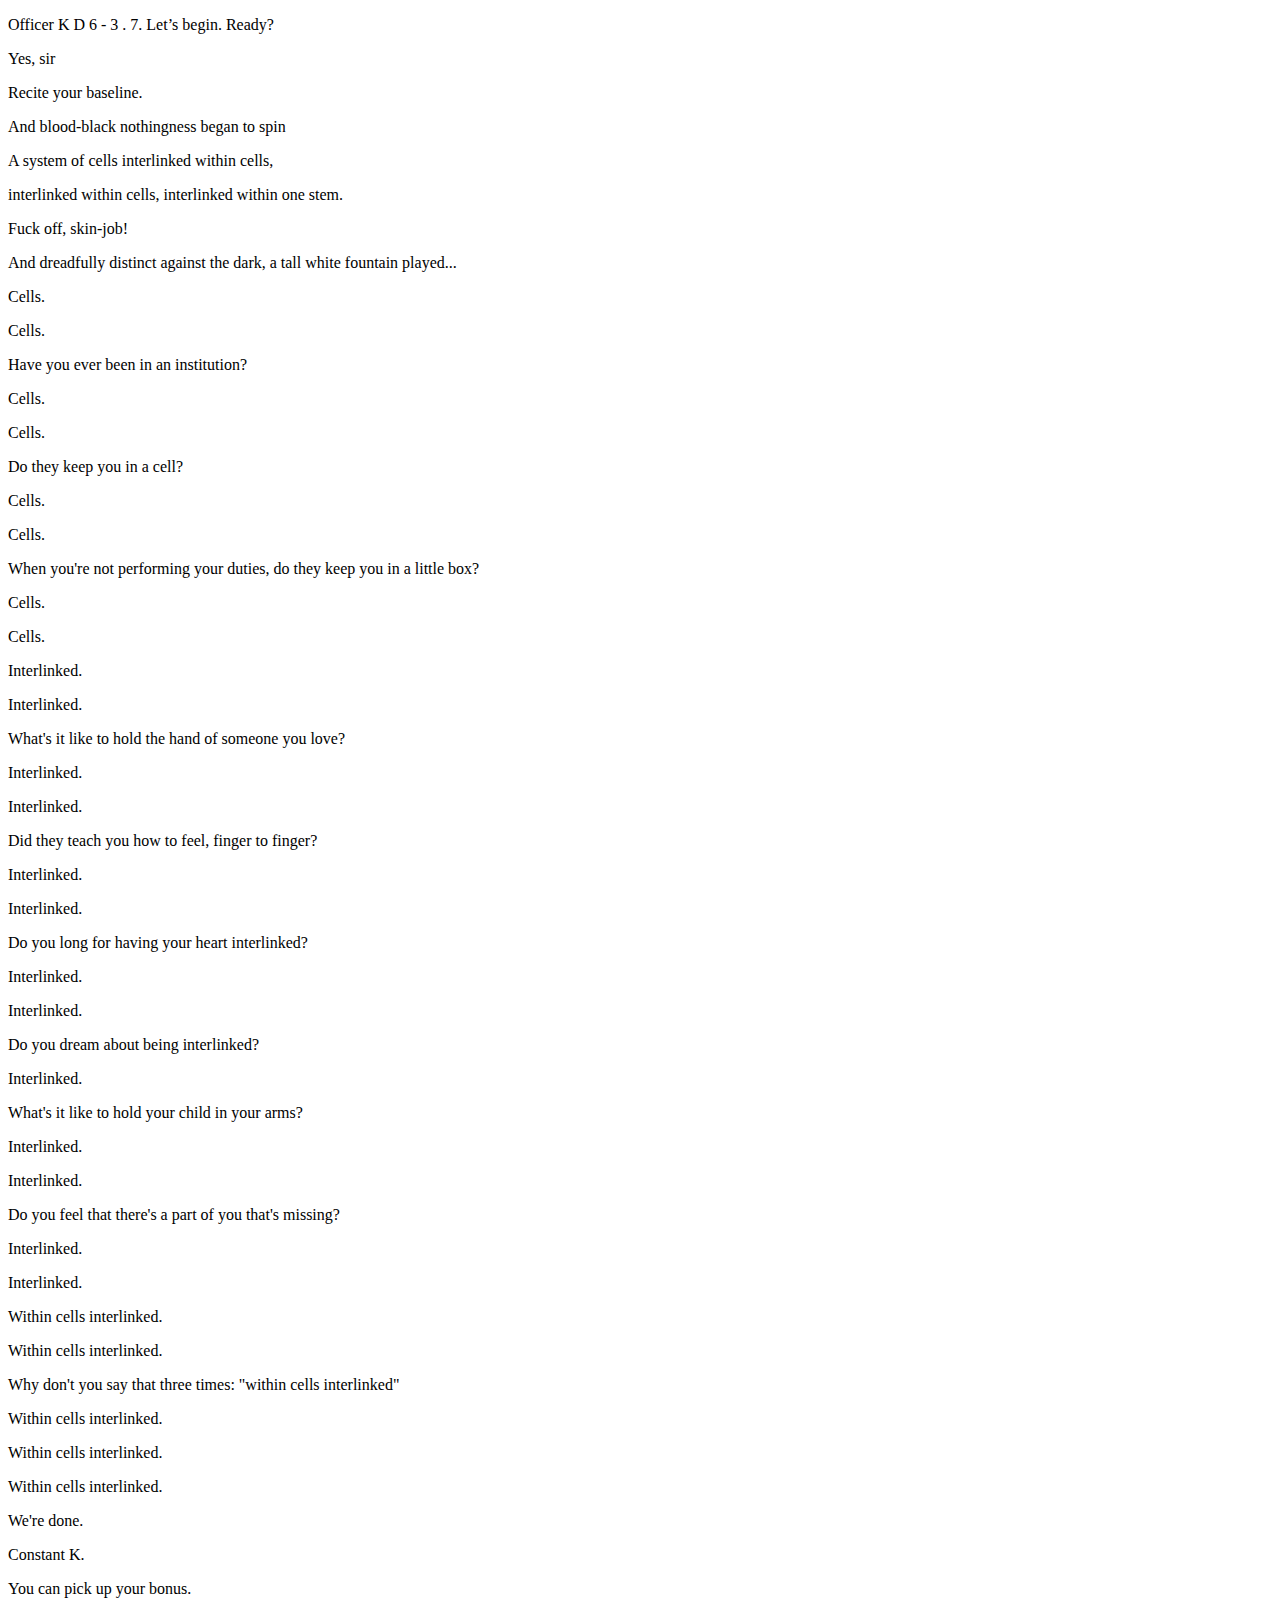
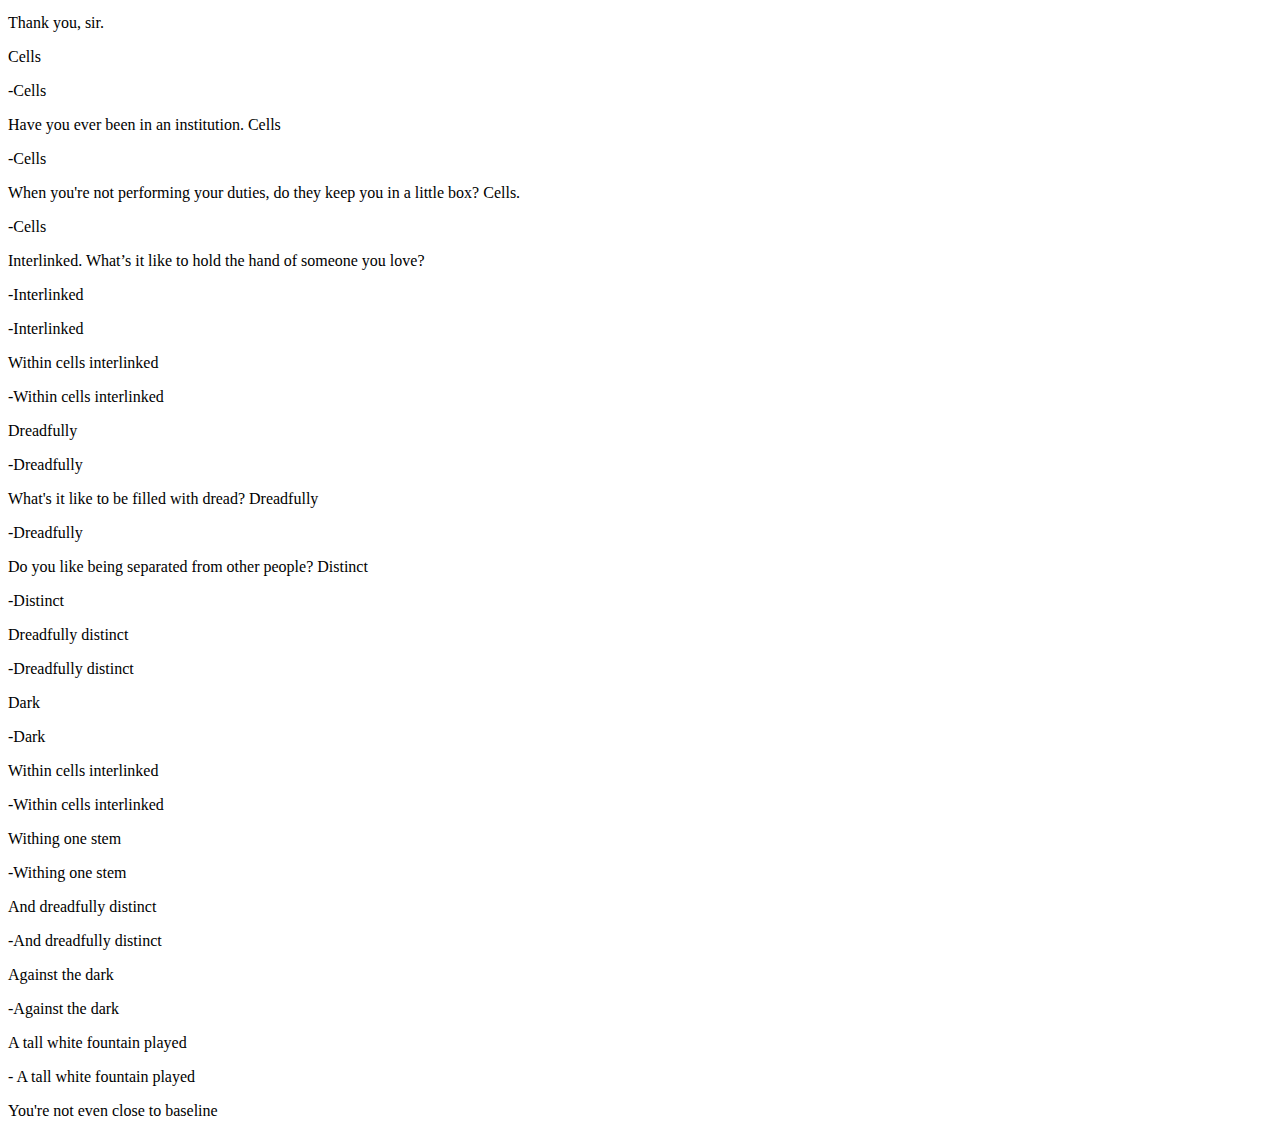
==== closed-captions/index.html @ 978aa1e1 "Update index.html" ====
<!DOCTYPE html>
<html lang="en">
<head>
	<meta charset="utf-8">
	<meta http-equiv="X-UA-Compatible" content="IE=edge">
	<title>Closed Captions</title>
	<meta name="viewport" content="width=device-width, initial-scale=1">
	<link rel="stylesheet" href="https://fonts.typotheque.com/WF-023273-010687.css"> 
	<link rel="stylesheet" href="css.css">
</head>
<body>
	<!-- <iframe width="560" height="315" src="https://www.youtube.com/embed/vrP-_T-h9YM" frameborder="0" allow="accelerometer; autoplay; encrypted-media; gyroscope; picture-in-picture" allowfullscreen></iframe> -->
	<div id="video-placeholder"></div>
	<div id="closed-captions">
		<p class="voice1">
			Officer K D 6 - 3 . 7. Let’s begin. Ready?
		</p>
		<p class="voice2">
			Yes, sir
		</p>
		<p class="voice1">
			Recite your baseline.
		</p>
		<p class="voice2">
			And blood-black nothingness began to spin
		</p>
		<p class="voice2">
			A system of cells interlinked within cells,
		</p>
		<p class="voice2">
			interlinked within cells, interlinked within one stem.
		</p>
		<p class="voice3">
			Fuck off, skin-job!
		</p>
		<p class="voice2">
			And dreadfully distinct against the dark, a tall white fountain played...
		</p>
		<p class="voice1">
			Cells.
		</p>
		<p class="voice2">
			Cells.
		</p>
		<p class="voice1">
			Have you ever been in an institution?
		</p>
		<p class="voice1">
			Cells.
		</p>
		<p class="voice2">
			Cells.
		</p>
		<p class="voice1">
			Do they keep you in a cell?
		</p>
		<p class="voice1">
			Cells.
		</p>
		<p class="voice2">
			Cells.
		</p>
		<p class="voice1">
			When you're not performing your duties, do they keep you in a little box?
		</p>
		<p class="voice1">
			Cells.
		</p>
		<p class="voice2">
			Cells.
		</p>
		<p class="voice1">
			Interlinked.
		</p>
		<p class="voice2">
			Interlinked.
		</p>
		<p class="voice1">
			What's it like to hold the hand of someone you love?
		</p>
		<p class="voice1">
			Interlinked.
		</p>
		<p class="voice2">
			Interlinked.
		</p>
		<p class="voice1">
			Did they teach you how to feel, finger to finger?
		</p>
		<p class="voice1">
			Interlinked.
		</p>
		<p class="voice2">
			Interlinked.
		</p>
		<p class="voice1">
			Do you long for having your heart interlinked?
		</p>
		<p class="voice1">
			Interlinked.
		</p>
		<p class="voice2">
			Interlinked.
		</p>
		<p class="voice1">
			Do you dream about being interlinked?
		</p>
		<p class="voice2">
			Interlinked.
		</p>
		<p class="voice1">
			What's it like to hold your child in your arms?
		</p>
		<p class="voice1">
			Interlinked.
		</p>
		<p class="voice2">
			Interlinked.
		</p>
		<p class="voice1">
			Do you feel that there's a part of you that's missing?
		</p>
		<p class="voice1">
			Interlinked.
		</p>
		<p class="voice2">
			Interlinked.
		</p>
		<p class="voice1">
			Within cells interlinked.
		</p>
		<p class="voice2">
			Within cells interlinked.
		</p>
		<p class="voice1">
			Why don't you say that three times: "within cells interlinked"
		</p>
		<p class="voice2">
			Within cells interlinked.
		</p>
		<p class="voice2">
			Within cells interlinked.
		</p>
		<p class="voice2">
			Within cells interlinked.
		</p>
		<p class="voice4">
			We're done.
		</p>
		<p class="voice4">
			Constant K.
		</p>
		<p class="voice4">
			You can pick up your bonus.
		</p>
		<p class="voice2">
			Thank you, sir.
		</p>


		<p class="">Cells</p>
		<p class="">-Cells</p>
		<p class="">Have you ever been in an institution. Cells</p>
		<p class="">-Cells</p>
		<p class="">When you're not performing your duties, do they keep you in a little box? Cells.</p>
		<p class="">-Cells</p>
		<p class="">Interlinked. What’s it like to hold the hand of someone you love?</p>
		<p class="">-Interlinked </p>
		<p class="">-Interlinked</p>
		<p class="">Within cells interlinked</p>
		<p class="">-Within cells interlinked</p>
		<p class="">Dreadfully</p>
		<p class="">-Dreadfully</p>
		<p class="">What's it like to be filled with dread? Dreadfully</p>
		<p class="">-Dreadfully</p>
		<p class="">Do you like being separated from other people? Distinct</p>
		<p class="">-Distinct</p>
		<p class="">Dreadfully distinct</p>
		<p class="">-Dreadfully distinct</p>
		<p class="">Dark</p>
		<p class="">-Dark</p>
		<p class="">Within cells interlinked</p>
		<p class="">-Within cells interlinked</p>
		<p class="">Withing one stem</p>
		<p class="">-Withing one stem</p>
		<p class="">And dreadfully distinct</p>
		<p class="">-And dreadfully distinct</p>
		<p class="">Against the dark</p>
		<p class="">-Against the dark</p>
		<p class="">A tall white fountain played</p>
		<p class="">- A tall white fountain played</p>
		<p class="">You're not even close to baseline</p>

	</div>
	
	<script src="https://www.youtube.com/iframe_api"></script>
	<script>var captions = new Array();</script>
	<script src="captions.js"></script>
	<script>var sounds = new Array();</script>
	<script src="sounds.js"></script>
	<script src="yt.js"></script>
	</body>
</html>
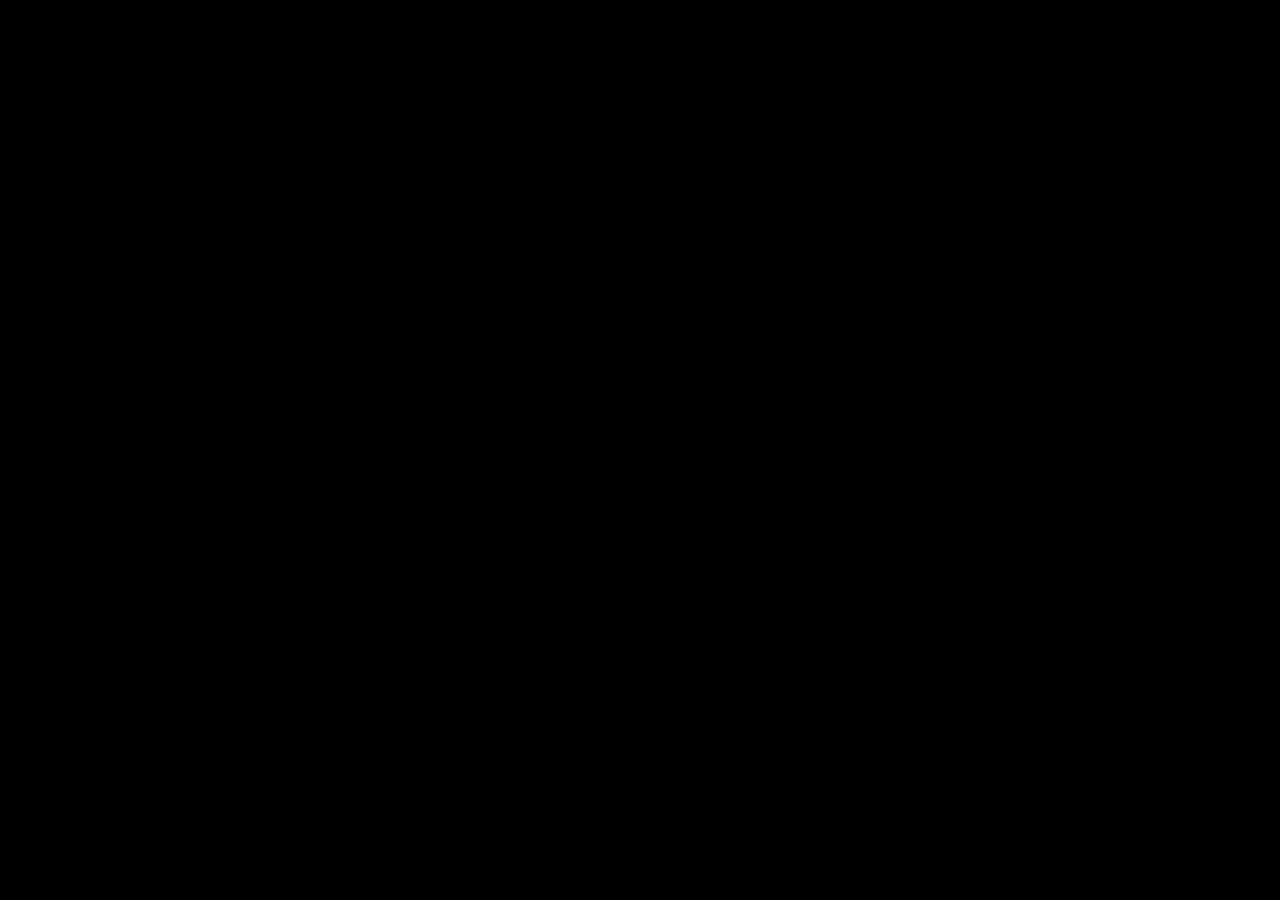
==== commit 96ae4cfc: "Update 1" ====
--- a/closed-captions/index.html
+++ b/closed-captions/index.html
@@ -1,203 +1,208 @@
 <!DOCTYPE html>
 <html lang="en">
 <head>
-	<meta charset="utf-8">
-	<meta http-equiv="X-UA-Compatible" content="IE=edge">
-	<title>Closed Captions</title>
-	<meta name="viewport" content="width=device-width, initial-scale=1">
-	<link rel="stylesheet" href="https://fonts.typotheque.com/WF-023273-010687.css"> 
-	<link rel="stylesheet" href="css.css">
+    <meta charset="utf-8">
+    <meta http-equiv="X-UA-Compatible" content="IE=edge">
+    <title>ʙ ʟ ᴀ ᴅ ᴇ ʀ ᴜ ɴ ɴ ᴇ ʀ</title>
+    <meta name="viewport" content="width=device-width, initial-scale=1">
+    <link rel="stylesheet" href="https://fonts.typotheque.com/WF-023273-010687.css">
+    <link rel="stylesheet" href="css.css">
 </head>
+
 <body>
-	<!-- <iframe width="560" height="315" src="https://www.youtube.com/embed/vrP-_T-h9YM" frameborder="0" allow="accelerometer; autoplay; encrypted-media; gyroscope; picture-in-picture" allowfullscreen></iframe> -->
-	<div id="video-placeholder"></div>
-	<div id="closed-captions">
-		<p class="voice1">
-			Officer K D 6 - 3 . 7. Let’s begin. Ready?
-		</p>
-		<p class="voice2">
-			Yes, sir
-		</p>
-		<p class="voice1">
-			Recite your baseline.
-		</p>
-		<p class="voice2">
-			And blood-black nothingness began to spin
-		</p>
-		<p class="voice2">
-			A system of cells interlinked within cells,
-		</p>
-		<p class="voice2">
-			interlinked within cells, interlinked within one stem.
-		</p>
-		<p class="voice3">
-			Fuck off, skin-job!
-		</p>
-		<p class="voice2">
-			And dreadfully distinct against the dark, a tall white fountain played...
-		</p>
-		<p class="voice1">
-			Cells.
-		</p>
-		<p class="voice2">
-			Cells.
-		</p>
-		<p class="voice1">
-			Have you ever been in an institution?
-		</p>
-		<p class="voice1">
-			Cells.
-		</p>
-		<p class="voice2">
-			Cells.
-		</p>
-		<p class="voice1">
-			Do they keep you in a cell?
-		</p>
-		<p class="voice1">
-			Cells.
-		</p>
-		<p class="voice2">
-			Cells.
-		</p>
-		<p class="voice1">
-			When you're not performing your duties, do they keep you in a little box?
-		</p>
-		<p class="voice1">
-			Cells.
-		</p>
-		<p class="voice2">
-			Cells.
-		</p>
-		<p class="voice1">
-			Interlinked.
-		</p>
-		<p class="voice2">
-			Interlinked.
-		</p>
-		<p class="voice1">
-			What's it like to hold the hand of someone you love?
-		</p>
-		<p class="voice1">
-			Interlinked.
-		</p>
-		<p class="voice2">
-			Interlinked.
-		</p>
-		<p class="voice1">
-			Did they teach you how to feel, finger to finger?
-		</p>
-		<p class="voice1">
-			Interlinked.
-		</p>
-		<p class="voice2">
-			Interlinked.
-		</p>
-		<p class="voice1">
-			Do you long for having your heart interlinked?
-		</p>
-		<p class="voice1">
-			Interlinked.
-		</p>
-		<p class="voice2">
-			Interlinked.
-		</p>
-		<p class="voice1">
-			Do you dream about being interlinked?
-		</p>
-		<p class="voice2">
-			Interlinked.
-		</p>
-		<p class="voice1">
-			What's it like to hold your child in your arms?
-		</p>
-		<p class="voice1">
-			Interlinked.
-		</p>
-		<p class="voice2">
-			Interlinked.
-		</p>
-		<p class="voice1">
-			Do you feel that there's a part of you that's missing?
-		</p>
-		<p class="voice1">
-			Interlinked.
-		</p>
-		<p class="voice2">
-			Interlinked.
-		</p>
-		<p class="voice1">
-			Within cells interlinked.
-		</p>
-		<p class="voice2">
-			Within cells interlinked.
-		</p>
-		<p class="voice1">
-			Why don't you say that three times: "within cells interlinked"
-		</p>
-		<p class="voice2">
-			Within cells interlinked.
-		</p>
-		<p class="voice2">
-			Within cells interlinked.
-		</p>
-		<p class="voice2">
-			Within cells interlinked.
-		</p>
-		<p class="voice4">
-			We're done.
-		</p>
-		<p class="voice4">
-			Constant K.
-		</p>
-		<p class="voice4">
-			You can pick up your bonus.
-		</p>
-		<p class="voice2">
-			Thank you, sir.
-		</p>
-
-
-		<p class="">Cells</p>
-		<p class="">-Cells</p>
-		<p class="">Have you ever been in an institution. Cells</p>
-		<p class="">-Cells</p>
-		<p class="">When you're not performing your duties, do they keep you in a little box? Cells.</p>
-		<p class="">-Cells</p>
-		<p class="">Interlinked. What’s it like to hold the hand of someone you love?</p>
-		<p class="">-Interlinked </p>
-		<p class="">-Interlinked</p>
-		<p class="">Within cells interlinked</p>
-		<p class="">-Within cells interlinked</p>
-		<p class="">Dreadfully</p>
-		<p class="">-Dreadfully</p>
-		<p class="">What's it like to be filled with dread? Dreadfully</p>
-		<p class="">-Dreadfully</p>
-		<p class="">Do you like being separated from other people? Distinct</p>
-		<p class="">-Distinct</p>
-		<p class="">Dreadfully distinct</p>
-		<p class="">-Dreadfully distinct</p>
-		<p class="">Dark</p>
-		<p class="">-Dark</p>
-		<p class="">Within cells interlinked</p>
-		<p class="">-Within cells interlinked</p>
-		<p class="">Withing one stem</p>
-		<p class="">-Withing one stem</p>
-		<p class="">And dreadfully distinct</p>
-		<p class="">-And dreadfully distinct</p>
-		<p class="">Against the dark</p>
-		<p class="">-Against the dark</p>
-		<p class="">A tall white fountain played</p>
-		<p class="">- A tall white fountain played</p>
-		<p class="">You're not even close to baseline</p>
-
-	</div>
-	
-	<script src="https://www.youtube.com/iframe_api"></script>
-	<script>var captions = new Array();</script>
-	<script src="captions.js"></script>
-	<script>var sounds = new Array();</script>
-	<script src="sounds.js"></script>
-	<script src="yt.js"></script>
-	</body>
+    <!-- <iframe width="560" height="315" src="https://www.youtube.com/embed/vrP-_T-h9YM" frameborder="0" allow="accelerometer; autoplay; encrypted-media; gyroscope; picture-in-picture" allowfullscreen></iframe> -->
+    <div id="video-placeholder"></div>
+    <div id="closed-captions">
+        <p class="voice1 left bold custom-font">
+            Officer K D 6 - 3 . 7. Let’s begin. Ready?
+        </p>
+        <p class="voice2 custom-font bold right">
+            Yes, sir
+        </p>
+        <p class="voice1 custom-font bold left">
+            Recite your baseline.
+        </p>
+        <p class="voice2 custom-font regular right">
+            And blood-black nothingness began to spin
+        </p>
+        <p class="voice2 custom-font regular right">
+            A system of cells interlinked within cells,
+        </p>
+        <p class="voice2 custom-font regular right">
+            interlinked within cells, interlinked within one stem.
+        </p>
+        <p class="voice3 custom-font bold left">
+            Fuck off, skin-job!
+        </p>
+        <p class="voice2 custom-font regular right">
+            And dreadfully distinct against the dark, a tall white fountain played...
+        </p>
+        <p class="voice1 custom-font left bold">
+            Cells.
+        </p>
+        <p class="voice2 custom-font right">
+            Cells.
+        </p>
+        <p class="voice1 custom-font left">
+            Have you ever been in an institution?
+        </p>
+        <p class="voice1 custom-font left">
+            Cells.
+        </p>
+        <p class="voice2 custom-font right">
+            Cells.
+        </p>
+        <p class="voice1 custom-font left">
+            Do they keep you in a cell?
+        </p>
+        <p class="voice1 custom-font left">
+            Cells.
+        </p>
+        <p class="voice2 custom-font right">
+            Cells.
+        </p>
+        <p class="voice1 custom-font left">
+            When you're not performing your duties, do they keep you in a little box?
+        </p>
+        <p class="voice1 custom-font left">
+            Cells.
+        </p>
+        <p class="voice2 custom-font right">
+            Cells.
+        </p>
+        <p class="voice1 custom-font left">
+            Interlinked.
+        </p>
+        <p class="voice2 custom-font right">
+            Interlinked.
+        </p>
+        <p class="voice1 custom-font left">
+            What's it like to hold the hand of someone you love?
+        </p>
+        <p class="voice1 left">
+            Interlinked.
+        </p>
+        <p class="voice2 custom-font right">
+            Interlinked.
+        </p>
+        <p class="voice1 custom-font left">
+            Did they teach you how to feel, finger to finger?
+        </p>
+        <p class="voice1 custom-font left">
+            Interlinked.
+        </p>
+        <p class="voice2 custom-font right">
+            Interlinked.
+        </p>
+        <p class="voice1 custom-font left">
+            Do you long for having your heart interlinked?
+        </p>
+        <p class="voice1 custom-font left">
+            Interlinked.
+        </p>
+        <p class="voice2 custom-font right">
+            Interlinked.
+        </p>
+        <p class="voice1 custom-font left">
+            Do you dream about being interlinked?
+        </p>
+        <p class="voice2 custom-font right">
+            Interlinked.
+        </p>
+        <p class="voice1 custom-font left">
+            What's it like to hold your child in your arms?
+        </p>
+        <p class="voice1 custom-font left">
+            Interlinked.
+        </p>
+        <p class="voice2 custom-font right">
+            Interlinked.
+        </p>
+        <p class="voice1 custom-font left">
+            Do you feel that there's a part of you that's missing?
+        </p>
+        <p class="voice1 custom-font left">
+            Interlinked.
+        </p>
+        <p class="voice2 custom-font right">
+            Interlinked.
+        </p>
+        <p class="voice1 custom-font left">
+            Within cells interlinked.
+        </p>
+        <p class="voice2 custom-font right">
+            Within cells interlinked.
+        </p>
+        <p class="voice1 custom-font left">
+            Why don't you say that three times: "within cells interlinked"
+        </p>
+        <p class="voice2 custom-font right">
+            Within cells interlinked.
+        </p>
+        <p class="voice2 custom-font right">
+            Within cells interlinked.
+        </p>
+        <p class="voice2 custom-font right">
+            Within cells interlinked.
+        </p>
+        <p class="voice4 custom-font left">
+            We're done.
+        </p>
+        <p class="voice4 custom-font left">
+            Constant K.
+        </p>
+        <p class="voice4 custom-font left">
+            You can pick up your bonus.
+        </p>
+        <p class="voice2 custom-font right">
+            Thank you, sir.
+        </p>
+
+
+        <p class="">Cells</p>
+        <p class="">-Cells</p>
+        <p class="">Have you ever been in an institution. Cells</p>
+        <p class="">-Cells</p>
+        <p class="">When you're not performing your duties, do they keep you in a little box? Cells.</p>
+        <p class="">-Cells</p>
+        <p class="">Interlinked. What’s it like to hold the hand of someone you love?</p>
+        <p class="">-Interlinked </p>
+        <p class="">-Interlinked</p>
+        <p class="">Within cells interlinked</p>
+        <p class="">-Within cells interlinked</p>
+        <p class="">Dreadfully</p>
+        <p class="">-Dreadfully</p>
+        <p class="">What's it like to be filled with dread? Dreadfully</p>
+        <p class="">-Dreadfully</p>
+        <p class="">Do you like being separated from other people? Distinct</p>
+        <p class="">-Distinct</p>
+        <p class="">Dreadfully distinct</p>
+        <p class="">-Dreadfully distinct</p>
+        <p class="">Dark</p>
+        <p class="">-Dark</p>
+        <p class="">Within cells interlinked</p>
+        <p class="">-Within cells interlinked</p>
+        <p class="">Withing one stem</p>
+        <p class="">-Withing one stem</p>
+        <p class="">And dreadfully distinct</p>
+        <p class="">-And dreadfully distinct</p>
+        <p class="">Against the dark</p>
+        <p class="">-Against the dark</p>
+        <p class="">A tall white fountain played</p>
+        <p class="">- A tall white fountain played</p>
+        <p class="">You're not even close to baseline</p>
+
+    </div>
+
+    <script src="https://www.youtube.com/iframe_api"></script>
+    <script>
+        var captions = new Array();
+    </script>
+    <script src="captions.js"></script>
+    <script>
+        var sounds = new Array();
+    </script>
+    <script src="sounds.js"></script>
+    <script src="yt.js"></script>
+</body>
 </html>--- a/closed-captions/css.css
+++ b/closed-captions/css.css
@@ -0,0 +1,204 @@
+/* **********************************************
+Basic mechanics
+Hide all paragraphs by default
+Show them when they receive the class 'on'
+Hide them when they receive the class 'off'
+Feel free to adjust the defaults to your needs.
+********************************************** */
+#closed-captions p {
+	opacity: 0;
+	transition: .05s;
+	position: absolute;
+    color: #FFF;
+    bottom: 40%;
+    font-size: 40px;
+    max-width: 500px;
+    text-shadow: 2px 2px 4px #000000;
+}
+#closed-captions .on {
+	opacity: 1;
+}
+#closed-captions .off {
+	transition: .2s;
+	opacity: 0;
+}
+.voice1 {
+	font-style: italic;
+}
+#video-placeholder {
+    width: 100vw;
+    max-width: 2150px;
+    height: 80vh;
+    margin: 50px auto;
+    display: block;
+}
+body {
+    margin: 0px;
+    background-color: #000;
+}
+
+/*Alignment*/
+.left{
+    left: 10%;
+}
+.right{
+    right: 10%;
+}
+
+/*Font*/
+.custom-font {
+    font-family: "brenner Sans condensed";
+}
+.regular {
+    font-weight: 200;
+}
+.bold {
+    font-weight: 400;
+}
+
+/* **********************************************
+The first paragraph, with extended timing for 
+	all siblings. Basically what it does is that
+	it shows the text after a delay, which 
+	corresponds with the time that the word is
+	spoken.
+You probably want to change the styling.
+********************************************** */
+
+
+/*Officer K D 6 - 3 . 7. Let’s begin. Ready?*/
+
+.p0 span {
+	opacity: 0;
+}
+.p0.on span:first-of-type {
+	opacity: 1;
+	transition: 0s;
+}
+.p0.on span:nth-of-type(2) {
+	opacity: 1;
+	transition: 0s .4s;
+	margin-right: -.25em;
+}
+.p0.on span:nth-of-type(3) {
+	opacity: 1;
+	transition: 0s .5s;
+	margin-right: -.25em;
+}
+.p0.on span:nth-of-type(4) {
+	opacity: 1;
+	transition: 0s .7s;
+	margin-right: -.25em;
+    font-family: "brenner mono";
+}
+.p0.on span:nth-of-type(5) {
+	opacity: 1;
+	transition: 0s 1.1s;
+	margin-right: -.25em;
+	font-family: "brenner mono";
+}
+.p0.on span:nth-of-type(6) {
+	opacity: 1;
+	transition: 0s 1.4s;
+	margin-right: -.25em;
+	font-family: "brenner mono";
+}
+.p0.on span:nth-of-type(7) {
+	opacity: 1;
+	transition: 0s 1.7s;
+	margin-right: -.25em;
+	font-family: "brenner mono";
+}
+.p0.on span:nth-of-type(8) {
+	opacity: 1;
+	transition: 0s 2s;
+	font-family: "brenner mono";
+}
+.p0.on span:nth-of-type(9) {
+	opacity: 1;
+	transition: 0s 3s;
+}
+.p0.on span:nth-of-type(10) {
+	opacity: 1;
+	transition: 0s 3.2s;
+}
+.p0.on span:nth-of-type(11) {
+	opacity: 1;
+	transition: 0s 3.7s;
+}
+
+
+/*Yes, sir*/
+
+.p1 span {
+	opacity: 0;
+}
+.p1.on span:first-of-type {
+	opacity: 1;
+	transition: 0s;
+}
+
+.p1.on span:nth-of-type(2) {
+	opacity: 1;
+	transition: 0s .4s;
+}
+
+
+/*Recite your baseline.*/
+
+.p2 span {
+	opacity: 0;
+}
+.p2.on span:first-of-type {
+	opacity: 1;
+	transition: 0s;
+    font-family: "brenner Sans condensed";
+}
+
+.p2.on span:nth-of-type(2) {
+	opacity: 1;
+	transition: 0s .4s;
+    font-family: "brenner Sans condensed";
+}
+
+.p2.on span:nth-of-type(3) {
+	opacity: 1;
+	transition: 0s .4s;
+    font-family: "brenner Sans condensed";
+}
+
+
+/*And blood-black nothingness began to spin*/
+
+.p3 span {
+	opacity: 0;
+}
+.p3.on span:first-of-type {
+	opacity: 1;
+	transition: 0s;
+}
+
+.p3.on span:nth-of-type(2) {
+	opacity: 1;
+	transition: 0s .4s;
+}
+
+.p3.on span:nth-of-type(3) {
+	opacity: 1;
+	transition: 0s .4s;
+}
+
+.p3.on span:nth-of-type(4) {
+	opacity: 1;
+	transition: 0s .4s;
+}
+
+.p3.on span:nth-of-type(5) {
+	opacity: 1;
+	transition: 0s .4s;
+}
+
+.p3.on span:nth-of-type(6) {
+	opacity: 1;
+	transition: 0s .4s;
+}
